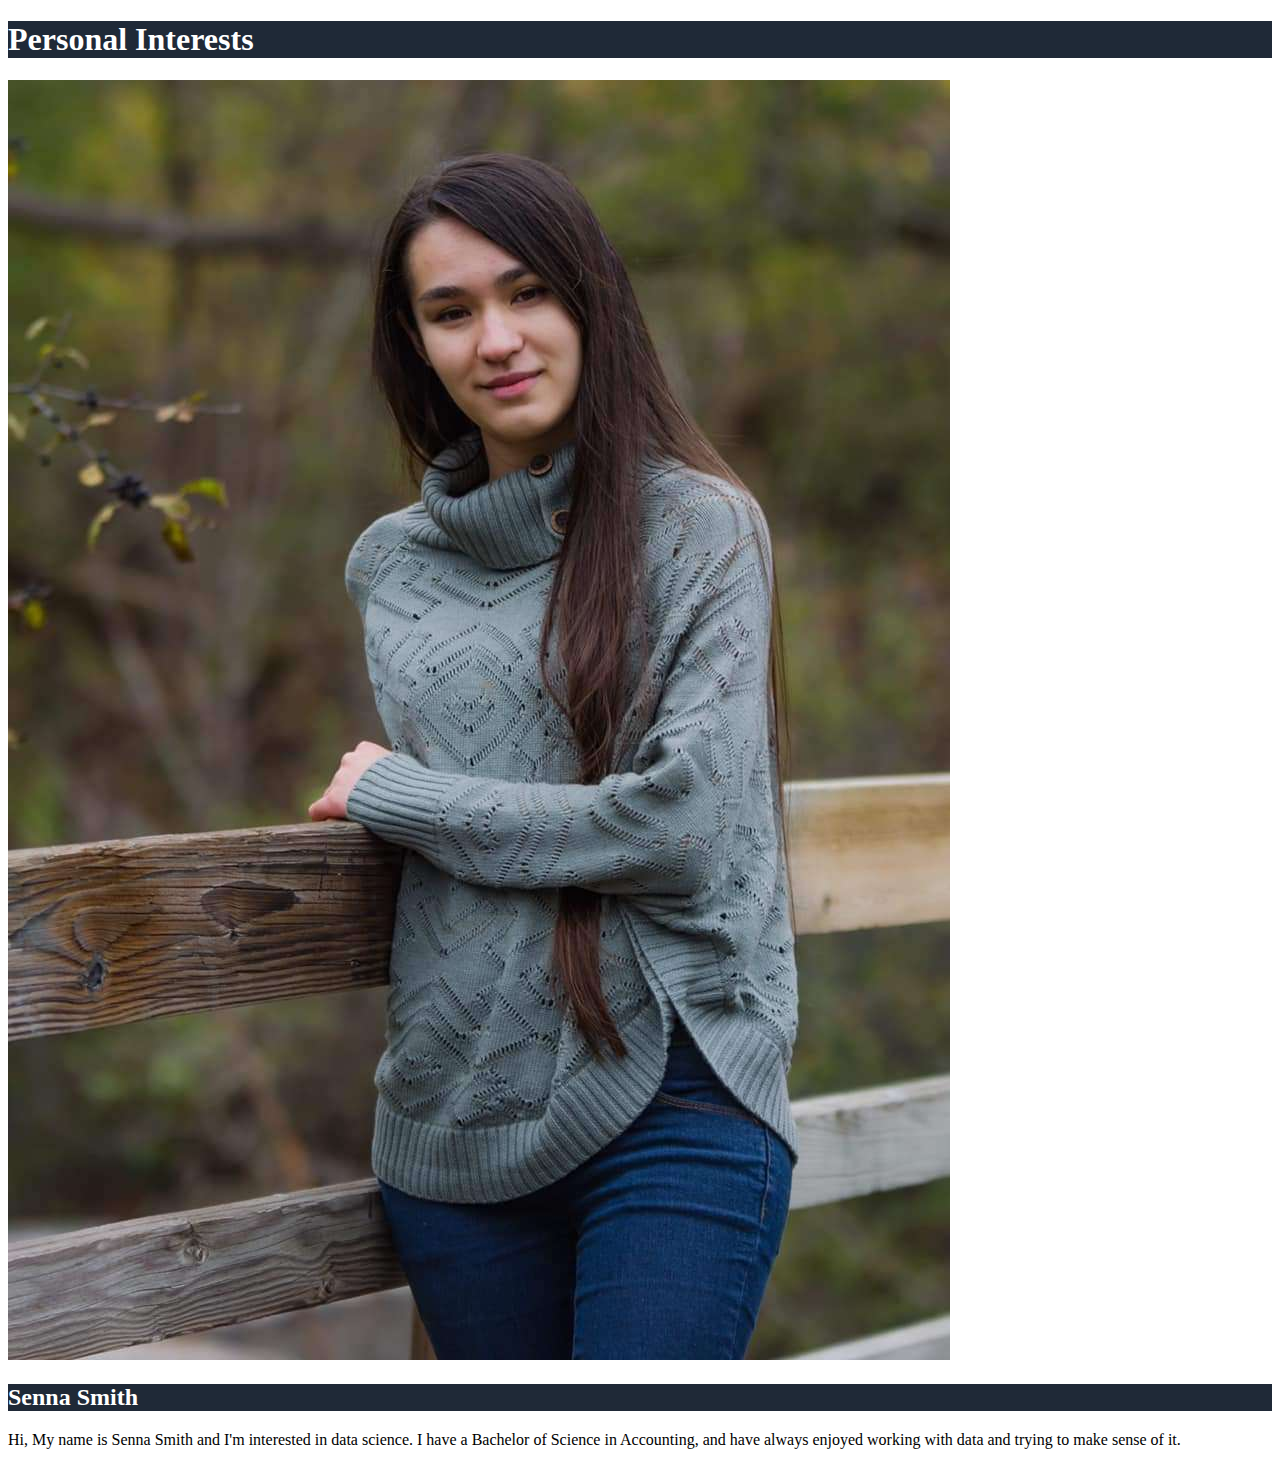
==== index.html @ 668706c1 "basic page layout" ====
<!DOCTYPE html>
<html lang="en">

<head>
    <meta charset="UTF-8">
    <meta http-equiv="X-UA-Compatible" content="IE=edge">
    <meta name="viewport" content="width=device-width, initial-scale=1.0">
    <title>Document</title>

    <link href="https://cdn.jsdelivr.net/npm/bootstrap@5.3.0-alpha1/dist/css/bootstrap.min.css" rel="stylesheet"
        integrity="sha384-GLhlTQ8iRABdZLl6O3oVMWSktQOp6b7In1Zl3/Jr59b6EGGoI1aFkw7cmDA6j6gD" crossorigin="anonymous">
    <link rel=stylesheet href="style.css">


</head>

<body>
    <script src="https://cdn.jsdelivr.net/npm/bootstrap@5.3.0-alpha2/dist/js/bootstrap.bundle.min.js"
        integrity="sha384-qKXV1j0HvMUeCBQ+QVp7JcfGl760yU08IQ+GpUo5hlbpg51QRiuqHAJz8+BrxE/N"
        crossorigin="anonymous"></script>

    <div class="my-5 card p-3 text-center" style="background-color: #1f2937">
        <h1 style="color: white">Personal Interests</h1>
    </div>


    <div class="container-fluid col-lg-8 text-center">
        <img class="img-fluid" src="images/pfp.jpg">
        <h2 class="row justify-content-end" style="color: white; background-color: #1f2937">Senna Smith</h2>
        <p class="fs-3">Hi, My name is Senna Smith and I'm interested in data science. I have a Bachelor of Science in
            Accounting, and have always enjoyed working with data and trying to make sense of it.</p>
    </div>


</body>

</html>
---- style.css ----
.btn:hover {
    background-color: var(darkblue)
}
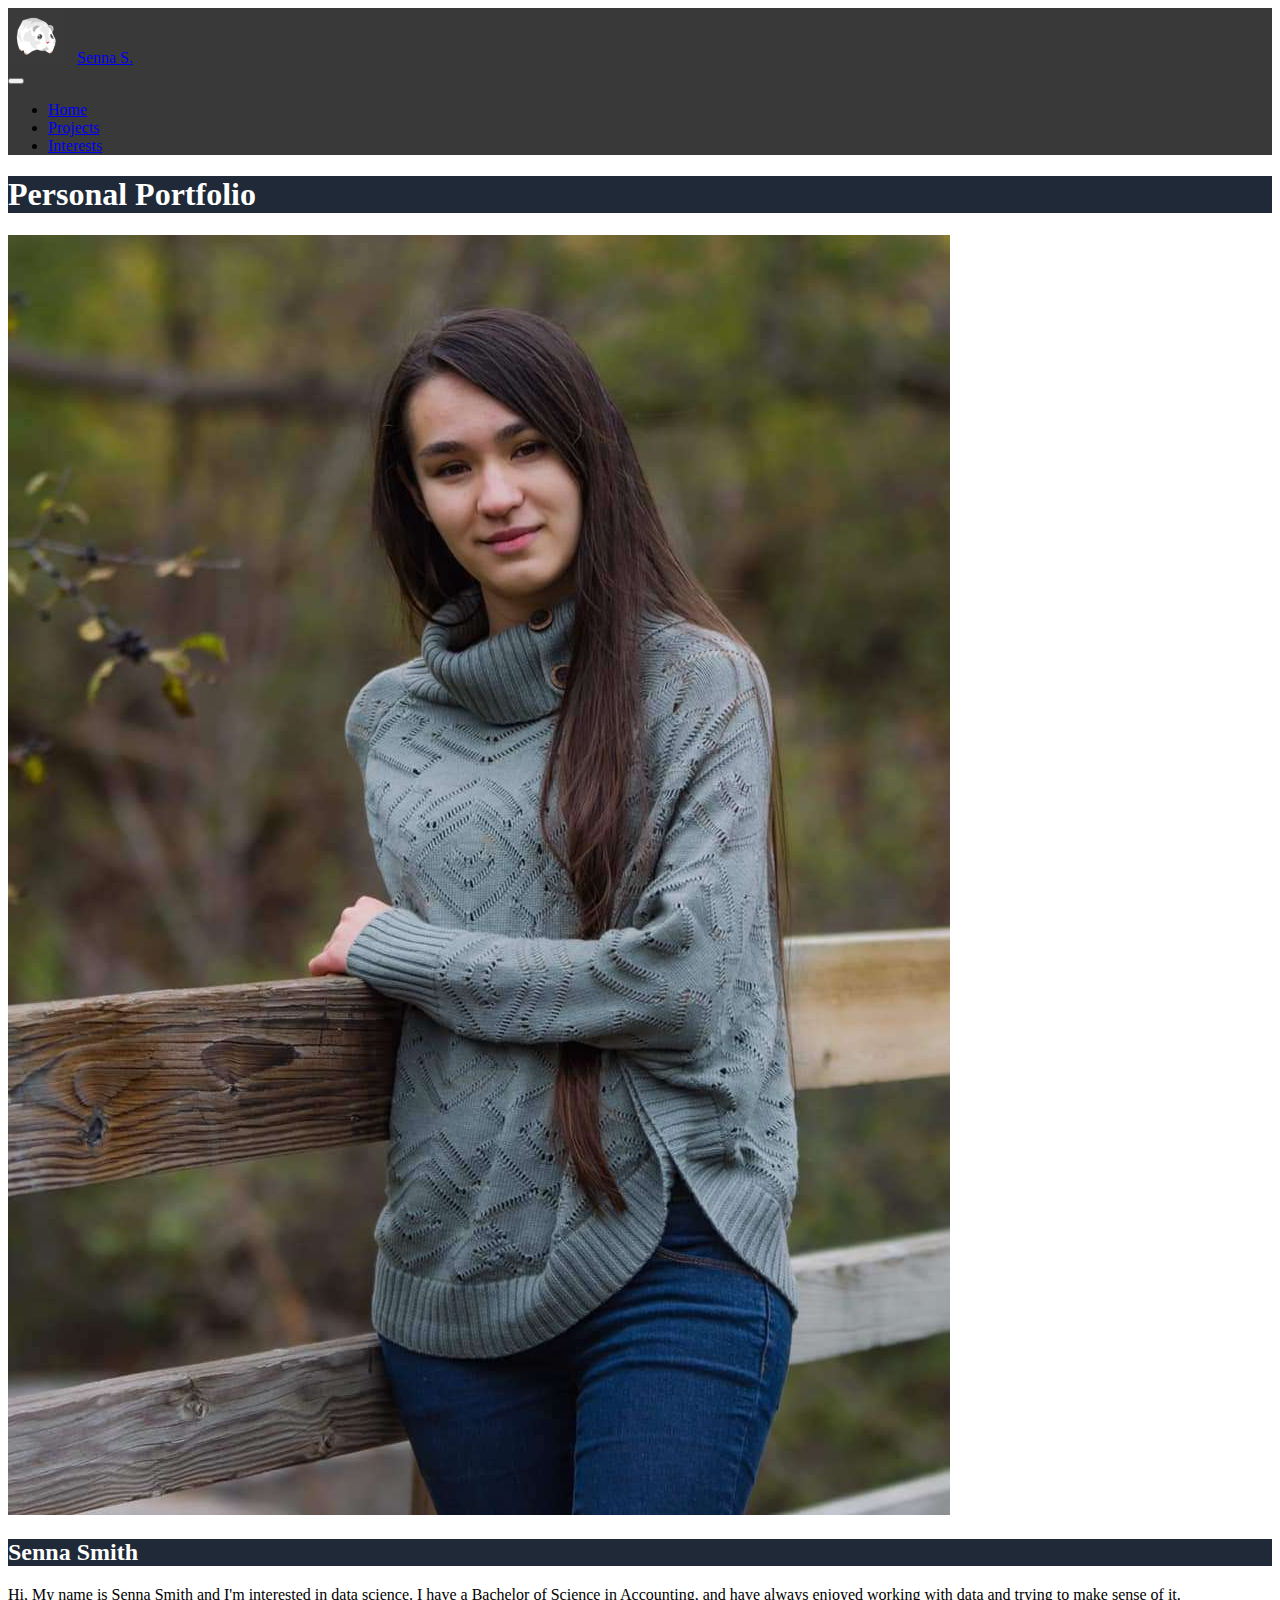
==== commit 5b7e80fd: "added nav bar plus images" ====
--- a/index.html
+++ b/index.html
@@ -5,8 +5,9 @@
     <meta charset="UTF-8">
     <meta http-equiv="X-UA-Compatible" content="IE=edge">
     <meta name="viewport" content="width=device-width, initial-scale=1.0">
-    <title>Document</title>
-
+    <title>Senna Smith - Home</title>
+    <link rel="icon" type="image/x-icon" href="/images/favicon.png">
+    <link rel="stylesheet" href="style.css" />
     <link href="https://cdn.jsdelivr.net/npm/bootstrap@5.3.0-alpha1/dist/css/bootstrap.min.css" rel="stylesheet"
         integrity="sha384-GLhlTQ8iRABdZLl6O3oVMWSktQOp6b7In1Zl3/Jr59b6EGGoI1aFkw7cmDA6j6gD" crossorigin="anonymous">
     <link rel=stylesheet href="style.css">
@@ -15,12 +16,37 @@
 </head>
 
 <body>
-    <script src="https://cdn.jsdelivr.net/npm/bootstrap@5.3.0-alpha2/dist/js/bootstrap.bundle.min.js"
-        integrity="sha384-qKXV1j0HvMUeCBQ+QVp7JcfGl760yU08IQ+GpUo5hlbpg51QRiuqHAJz8+BrxE/N"
-        crossorigin="anonymous"></script>
+    <nav class="navbar navbar-expand-lg navbar-dark navbar-custom">
+        <div class="container-fluid">
+            <div>
+                <img src="images/hampter_bampter_logo.png">
+                <a class="navbar-brand" href="#">Senna S.</a>
+            </div>
+            <button class="navbar-toggler" type="button" data-bs-toggle="collapse"
+                data-bs-target="#navbarSupportedContent" aria-controls="navbarSupportedContent" aria-expanded="false"
+                aria-label="Toggle navigation">
+                <span class="navbar-toggler-icon"></span>
+            </button>
+            <div class="collapse navbar-collapse" id="navbarSupportedContent">
+                <ul class="navbar-nav me-auto mb-2 mb-lg-0">
+                    <li class="nav-item">
+                        <a class="nav-link active" aria-current="page" href="index.html">Home</a>
+                    </li>
+                    <li class="nav-item">
+                        <a class="nav-link" aria-current="page" href="projects.html">Projects</a>
+                    </li>
+                    <li class="nav-item">
+                        <a class="nav-link" aria-current="page" href="interests.html">Interests</a>
+                    </li>
+                </ul>
+            </div>
+        </div>
+    </nav>
+
+
 
     <div class="my-5 card p-3 text-center" style="background-color: #1f2937">
-        <h1 style="color: white">Personal Interests</h1>
+        <h1 style="color: white">Personal Portfolio</h1>
     </div>
 
 
@@ -31,7 +57,9 @@
             Accounting, and have always enjoyed working with data and trying to make sense of it.</p>
     </div>
 
-
+    <script src="https://cdn.jsdelivr.net/npm/bootstrap@5.3.0-alpha2/dist/js/bootstrap.bundle.min.js"
+        integrity="sha384-qKXV1j0HvMUeCBQ+QVp7JcfGl760yU08IQ+GpUo5hlbpg51QRiuqHAJz8+BrxE/N"
+        crossorigin="anonymous"></script>
 </body>
 
 </html>--- a/style.css
+++ b/style.css
@@ -1,3 +1,15 @@
+.navbar-custom {
+    background-color: #393939;
+}
+
+.navbar-custom>.active>a { 
+    background-color: white ; 
+}
+
+nav img{
+    padding-right: 10px;
+}
+
 .btn:hover {
     background-color: var(darkblue)
 }--- a/style.css
+++ b/style.css
@@ -1,3 +1,15 @@
+.navbar-custom {
+    background-color: #393939;
+}
+
+.navbar-custom>.active>a { 
+    background-color: white ; 
+}
+
+nav img{
+    padding-right: 10px;
+}
+
 .btn:hover {
     background-color: var(darkblue)
 }